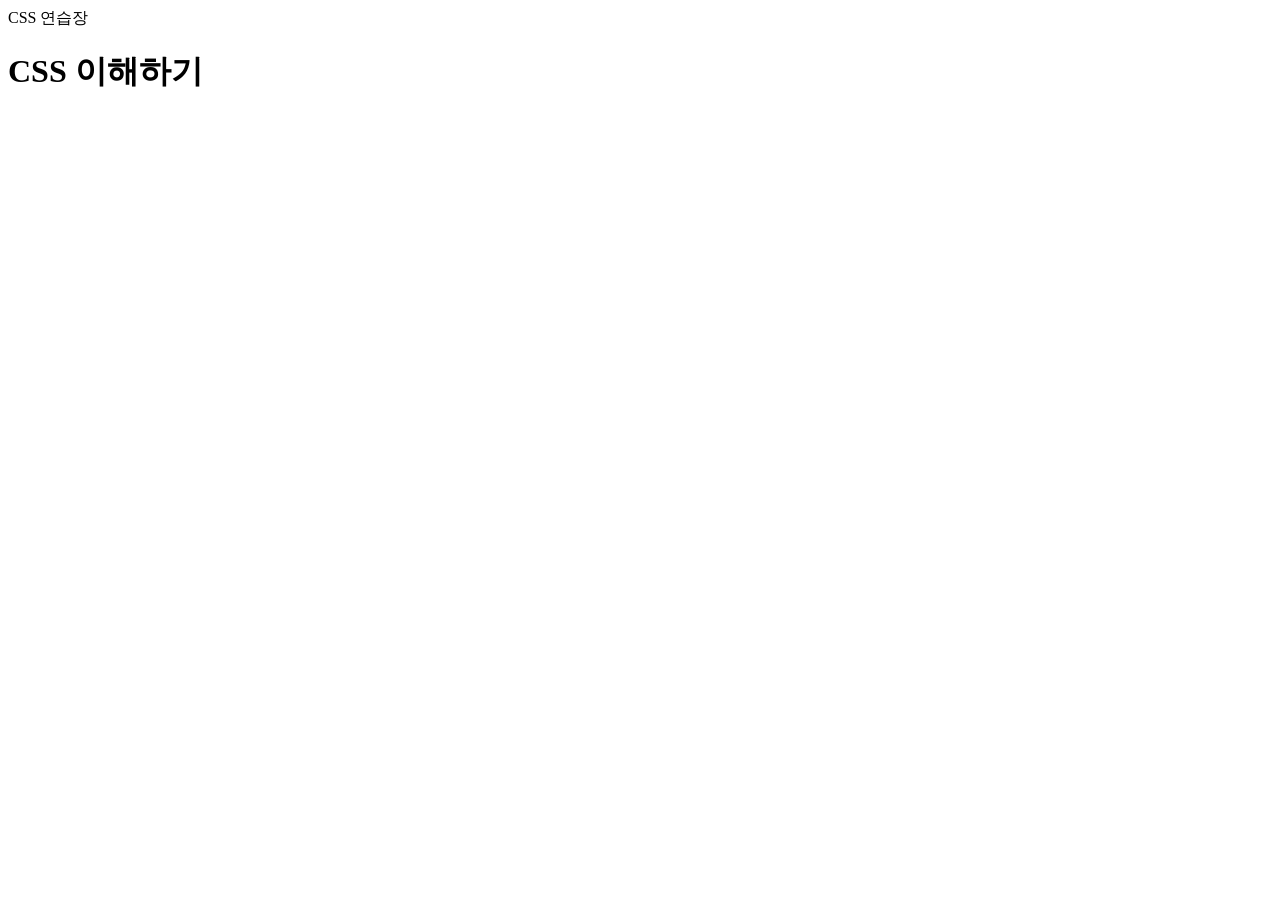
==== CSS Practice/index.html @ 5f1d43df "Create index.html" ====
<!DOCTYPE html>
<html lang="ko">
<head>
    <meta charset="UTF-8">
    <meta name="viewport" content="width=device-width, initial-scale=1.0">
    <link rel="stylesheet" href="index.css"
    <title>CSS 연습장</title>
</head>
<body>
    <h1>CSS 이해하기</h1>
</body>
</html>
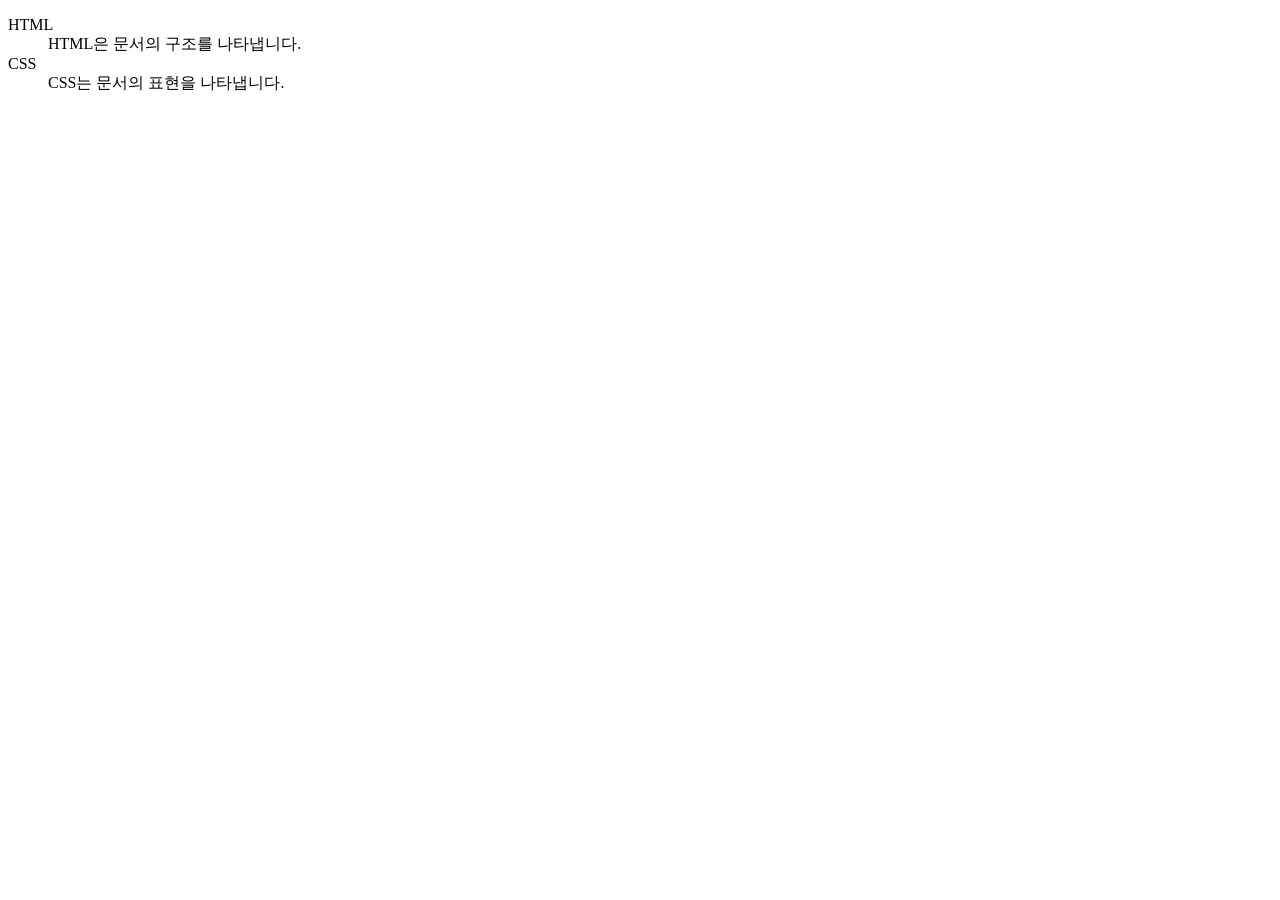
==== commit dc18e548: "Update index.html" ====
--- a/CSS Practice/index.html
+++ b/CSS Practice/index.html
@@ -1,12 +1,16 @@
 <!DOCTYPE html>
 <html lang="ko">
-<head>
-    <meta charset="UTF-8">
-    <meta name="viewport" content="width=device-width, initial-scale=1.0">
+  <head>
+    <meta charset="UTF-8" />
+    <meta name="viewport" content="width=device-width, initial-scale=1.0" />
     <link rel="stylesheet" href="index.css"
-    <title>CSS 연습장</title>
-</head>
-<body>
-    <h1>CSS 이해하기</h1>
-</body>
-</html>+  </head>
+  <body>
+    <dl>
+      <dt class="html">HTML</dt>
+      <dd><span class="html">HTML</span>은 문서의 구조를 나타냅니다.</dd>
+      <dt class="css">CSS</dt>
+      <dd><span class="css">CSS</span>는 문서의 표현을 나타냅니다.</dd>
+    </dl>
+  </body>
+</html>
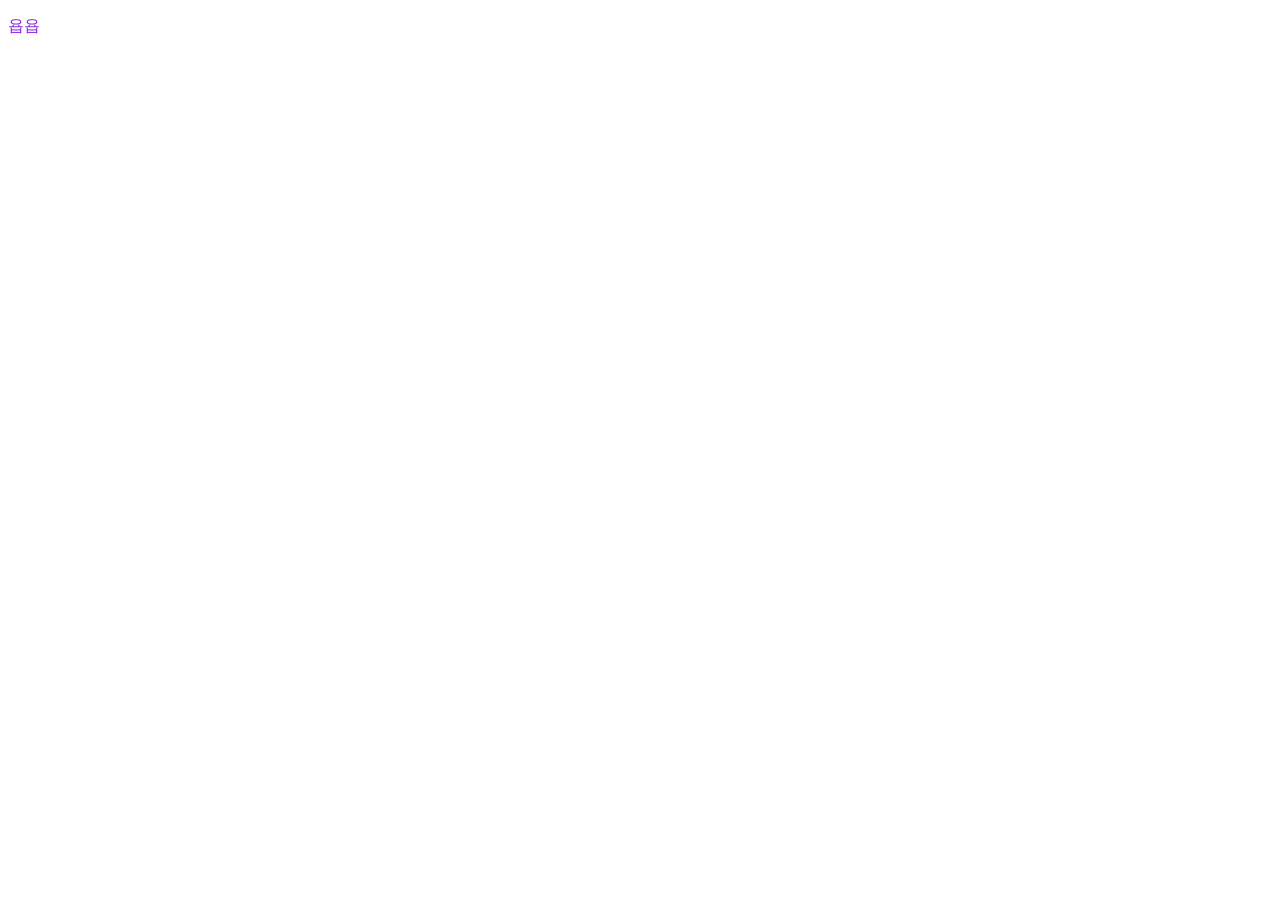
==== commit 80e6768b: "Update index.html" ====
--- a/CSS Practice/index.html
+++ b/CSS Practice/index.html
@@ -6,11 +6,6 @@
     <link rel="stylesheet" href="index.css"
   </head>
   <body>
-    <dl>
-      <dt class="html">HTML</dt>
-      <dd><span class="html">HTML</span>은 문서의 구조를 나타냅니다.</dd>
-      <dt class="css">CSS</dt>
-      <dd><span class="css">CSS</span>는 문서의 표현을 나타냅니다.</dd>
-    </dl>
+    <p id="foo" class="bar">욥욥</p>
   </body>
 </html>
--- a/CSS Practice/index.css
+++ b/CSS Practice/index.css
@@ -0,0 +1,15 @@
+h1 {
+    color: blueviolet;
+}
+
+.html {
+    color: purple;
+}
+
+.css {
+    text-decoration: underline;
+}
+
+#foo.bar {
+    color: blueviolet;
+}
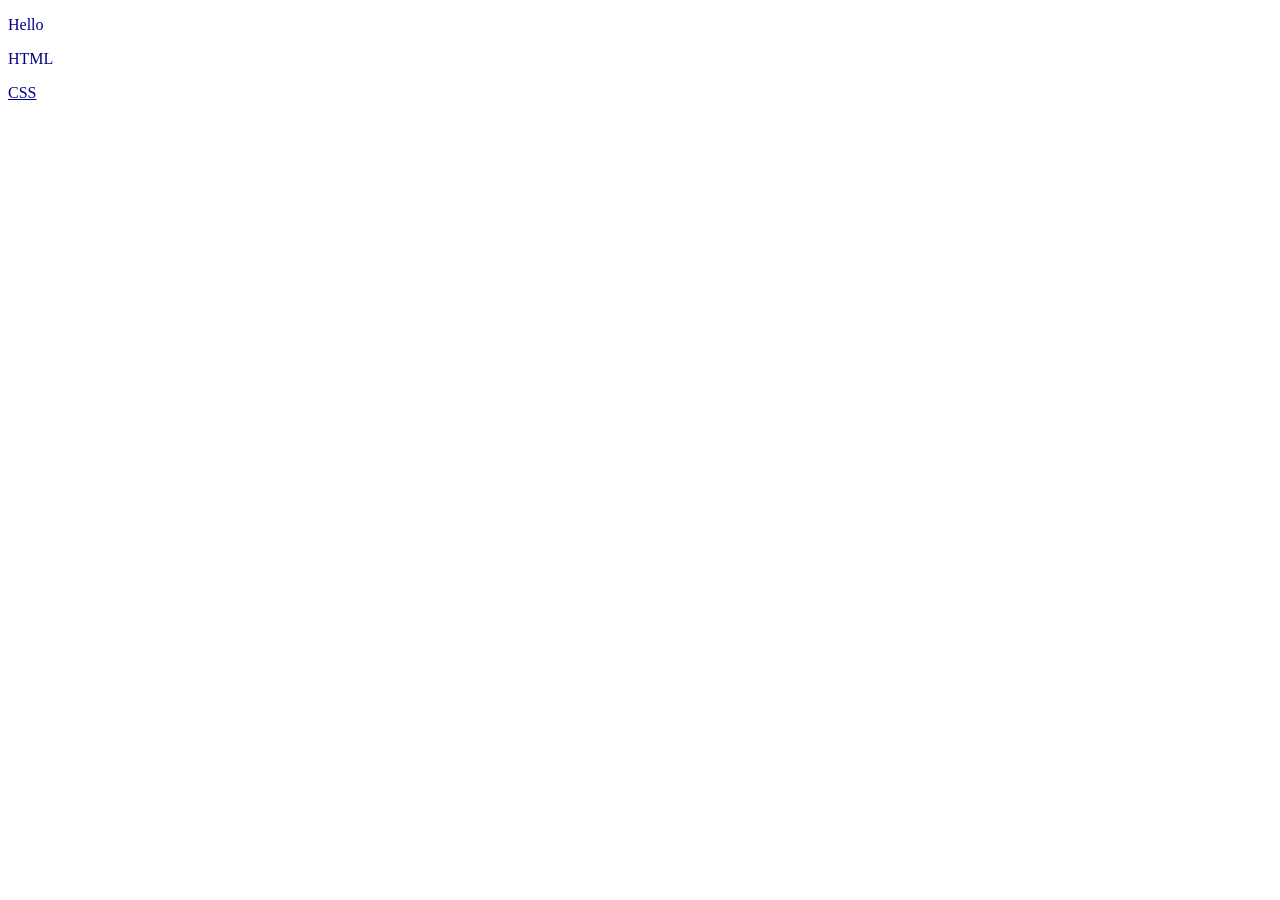
==== commit 445c94c7: "Update index.html" ====
--- a/CSS Practice/index.html
+++ b/CSS Practice/index.html
@@ -6,6 +6,8 @@
     <link rel="stylesheet" href="index.css"
   </head>
   <body>
-    <p id="foo" class="bar">욥욥</p>
+    <p class="intro">Hello</p>
+    <p class="html">HTML</p>
+    <p class="css" id="title">CSS</p>
   </body>
 </html>
--- a/CSS Practice/index.css
+++ b/CSS Practice/index.css
@@ -1,15 +1,7 @@
-h1 {
-    color: blueviolet;
+p[class] {
+    color: navy;
 }
 
-.html {
-    color: purple;
-}
-
-.css {
+p[class][id] {
     text-decoration: underline;
-}
-
-#foo.bar {
-    color: blueviolet;
 }
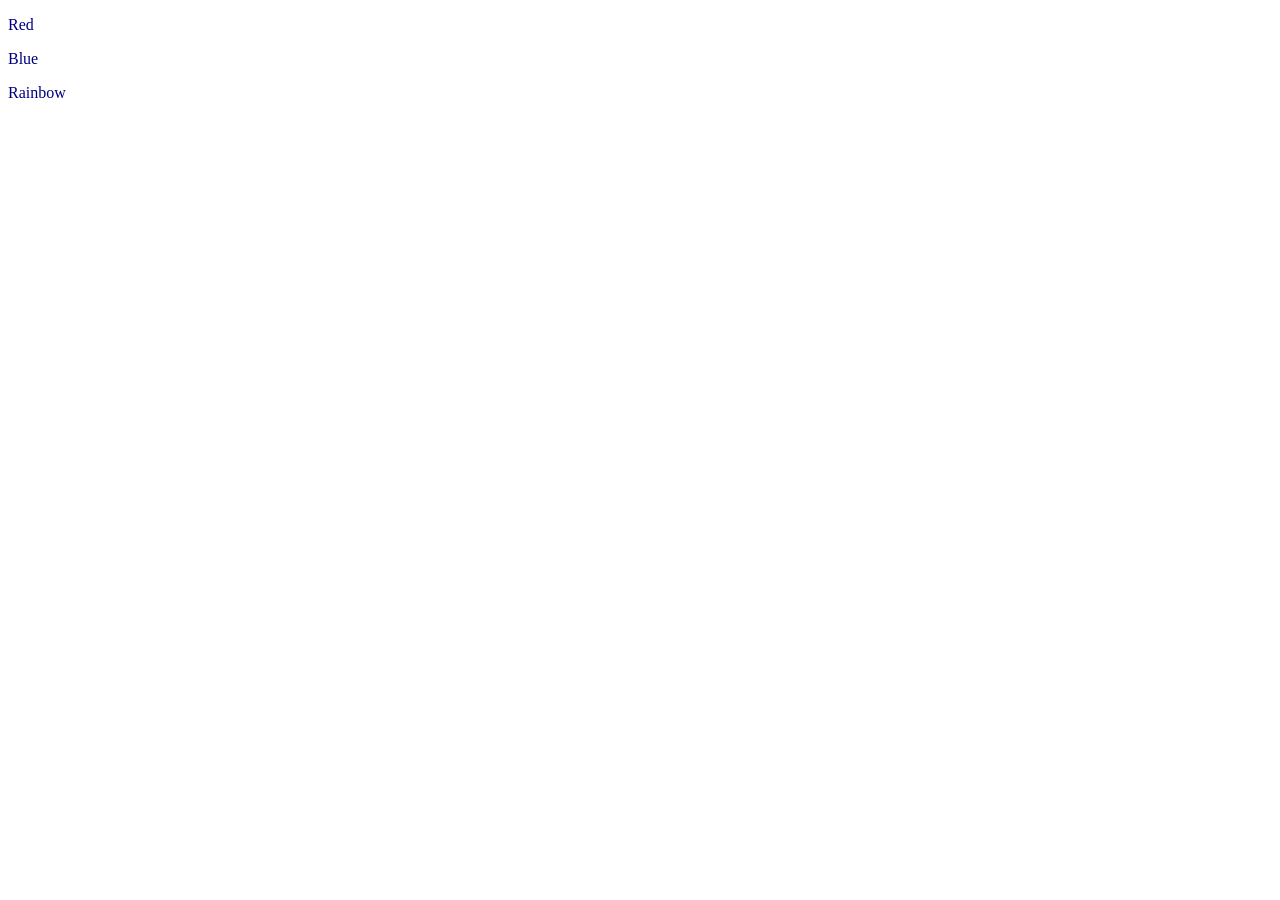
==== commit 8d3f3b79: "Update index.html" ====
--- a/CSS Practice/index.html
+++ b/CSS Practice/index.html
@@ -6,8 +6,8 @@
     <link rel="stylesheet" href="index.css"
   </head>
   <body>
-    <p class="intro">Hello</p>
-    <p class="html">HTML</p>
-    <p class="css" id="title">CSS</p>
+    <p class="color hot">Red</p>
+    <p class="cool color">Blue</p>
+    <p class="colorful nature">Rainbow</p>
   </body>
 </html>
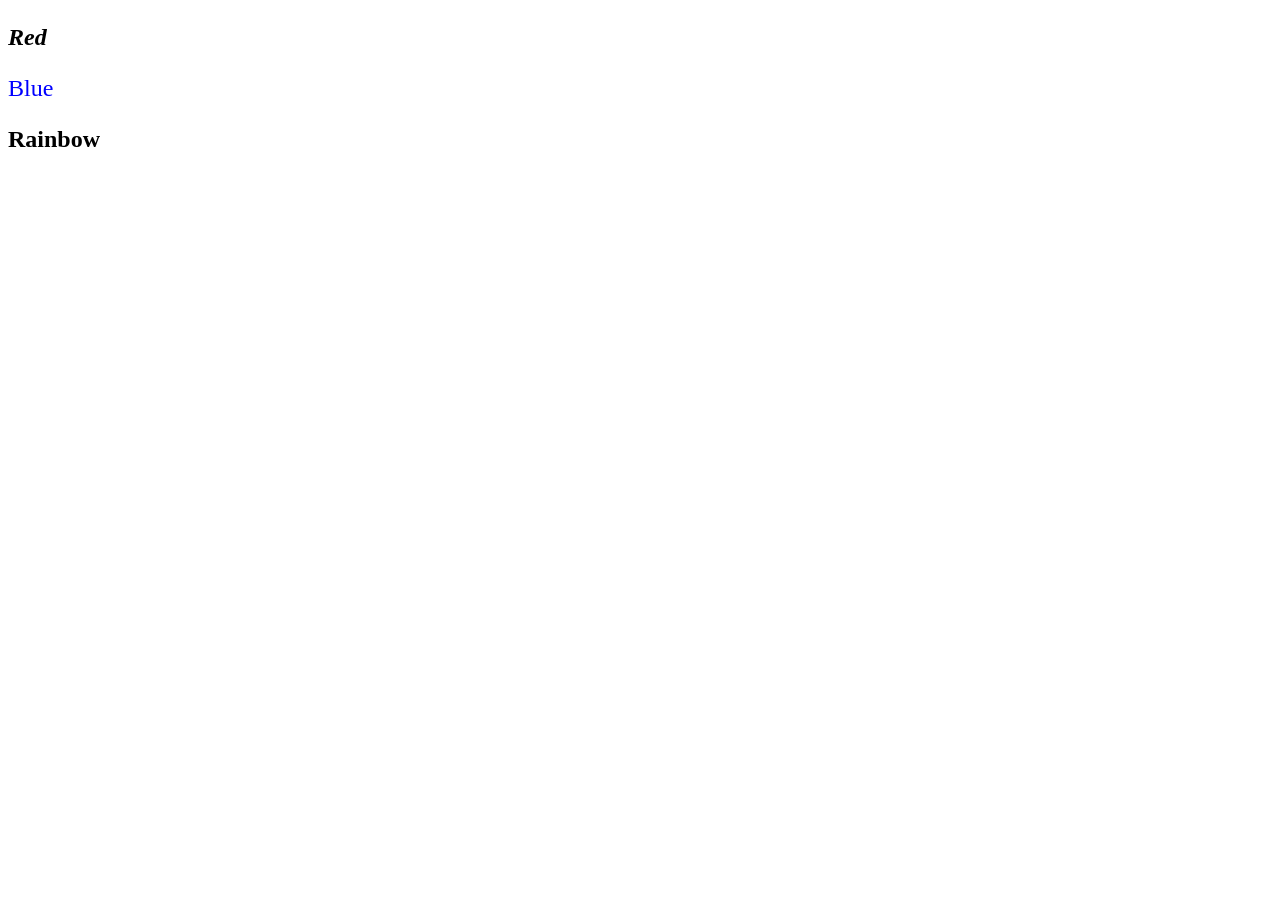
==== commit 9798a96d: "Update index.html" ====
--- a/CSS Practice/index.html
+++ b/CSS Practice/index.html
@@ -7,7 +7,7 @@
   </head>
   <body>
     <p class="color hot">Red</p>
-    <p class="cool color">Blue</p>
+    <p class="cool_color">Blue</p>
     <p class="colorful nature">Rainbow</p>
   </body>
 </html>
--- a/CSS Practice/index.css
+++ b/CSS Practice/index.css
@@ -1,7 +1,19 @@
-p[class] {
-    color: navy;
+/* 1, 2번째 요소 */
+p[class~="color"] {
+    font-style: italic;
 }
 
-p[class][id] {
-    text-decoration: underline;
+/* 1, 3번째 요소 */
+p[class^="color"] {
+    font-weight: bolder;
+}
+
+/* 2번째 요소 */
+p[class$="color"] {
+    color: blue;
+}
+
+/* 1, 2, 3번째 요소 */
+p[class*="color"] {
+    font-size: 1.5em;
 }
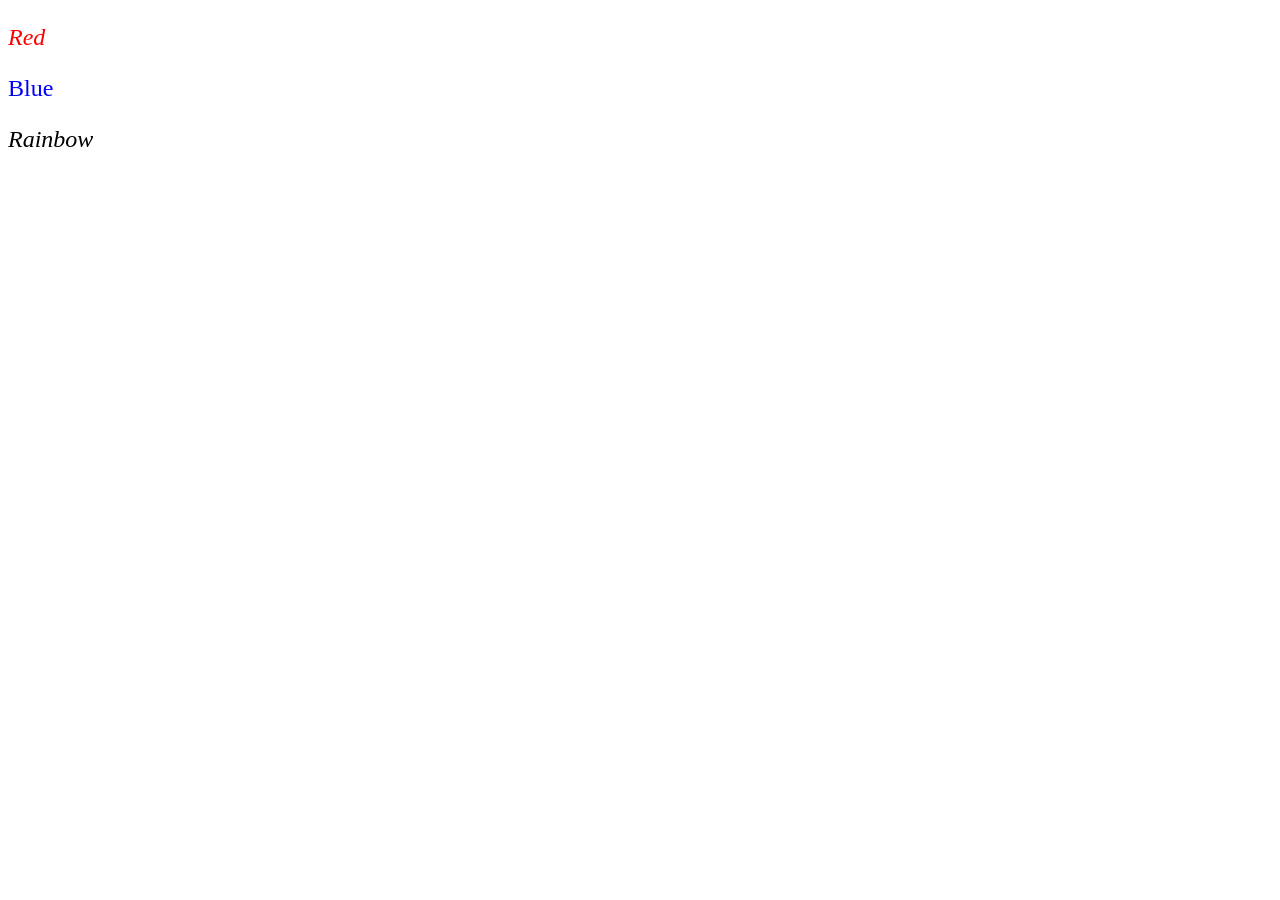
==== commit 0f388a9d: "Update index.html" ====
--- a/CSS Practice/index.html
+++ b/CSS Practice/index.html
@@ -3,7 +3,7 @@
   <head>
     <meta charset="UTF-8" />
     <meta name="viewport" content="width=device-width, initial-scale=1.0" />
-    <link rel="stylesheet" href="index.css"
+    <link rel="stylesheet" href="index.css" />
   </head>
   <body>
     <p class="color hot">Red</p>
--- a/CSS Practice/index.css
+++ b/CSS Practice/index.css
@@ -1,19 +1,19 @@
-/* 1, 2번째 요소 */
+/* 1번째 요소, 공백 */
 p[class~="color"] {
+    color: red;
+}
+
+/* 1, 3번째 요소, color로 시작 */
+p[class^="color"] {
     font-style: italic;
 }
 
-/* 1, 3번째 요소 */
-p[class^="color"] {
-    font-weight: bolder;
-}
-
-/* 2번째 요소 */
+/* 2번째 요소, color로 끝 */
 p[class$="color"] {
     color: blue;
 }
 
-/* 1, 2, 3번째 요소 */
+/* 1, 2, 3번째 요소, color가 포함 */
 p[class*="color"] {
     font-size: 1.5em;
 }
